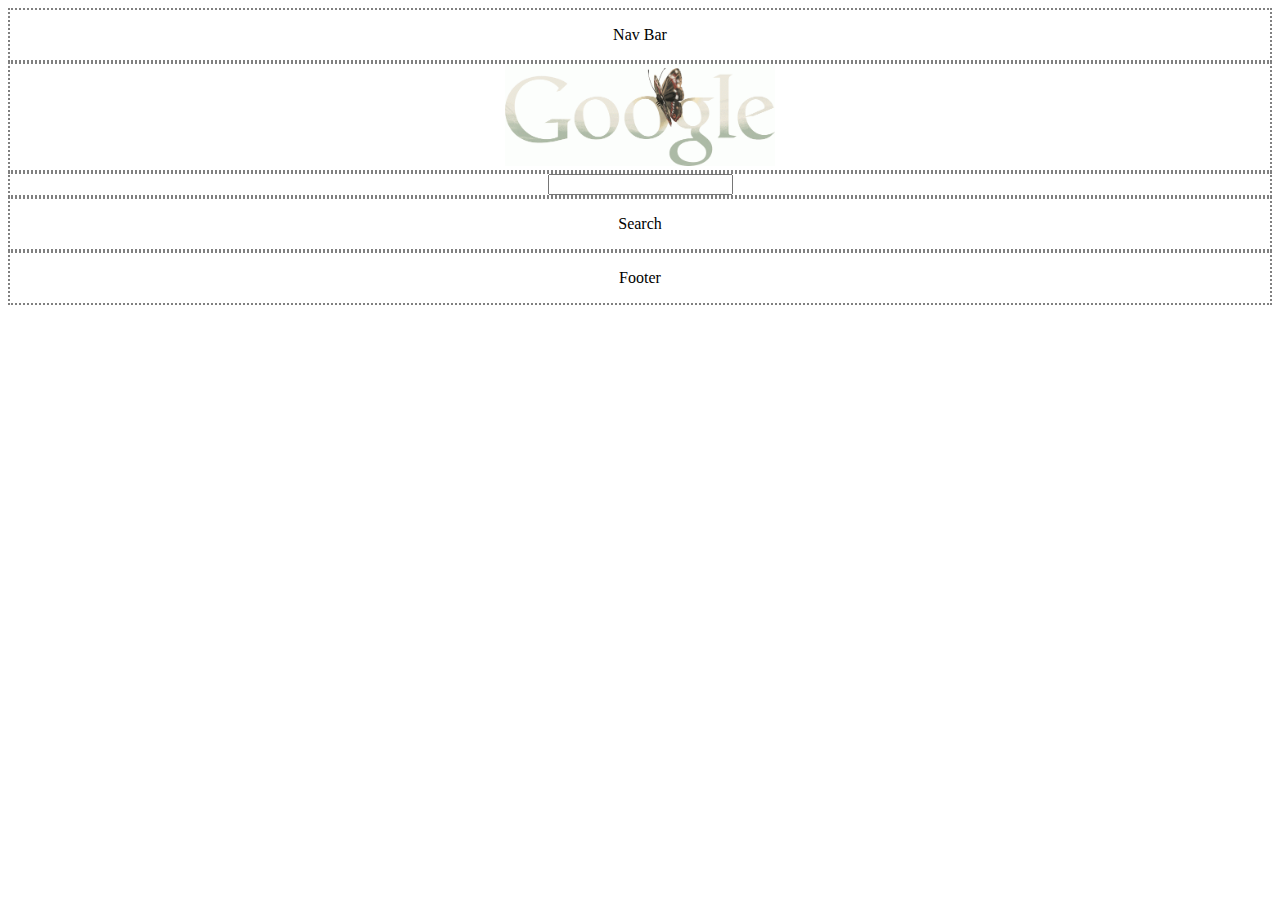
==== index.html @ f371c115 "Adding initial html and css files." ====
<!DOCTYPE html>
<html>

	<head>
		<link type="text/css" rel="stylesheet" href="stylesheet.css"/>
		<title>Google Practice Project</title>
	</head>
	
	<body>
		
		<div id="navbar">
			<p>Nav Bar</p>
		</div>
		
		<div id="mainlogo">
			<img src="images/seok-joo-myungs-106th-birthday.gif" width="270"/>
		</div>
		
		<div class="search">
			<form>
				<input type="text" name="searchfield">
			</form>
		</div>
		
		<div class="search">
			<p>Search</p>
		</div>
		
		<div id="footer">
			<p>Footer</p>
		</div>
	
	</body>
	
</html>
---- stylesheet.css ----
#mainlogo {
	/*margin: 183px auto;*/
	text-align: center;
}

div {
	border: 2px dotted grey;
}

#navbar {
	text-align: center;
}

.search {
	text-align: center;
}

#footer {
	text-align: center;
}
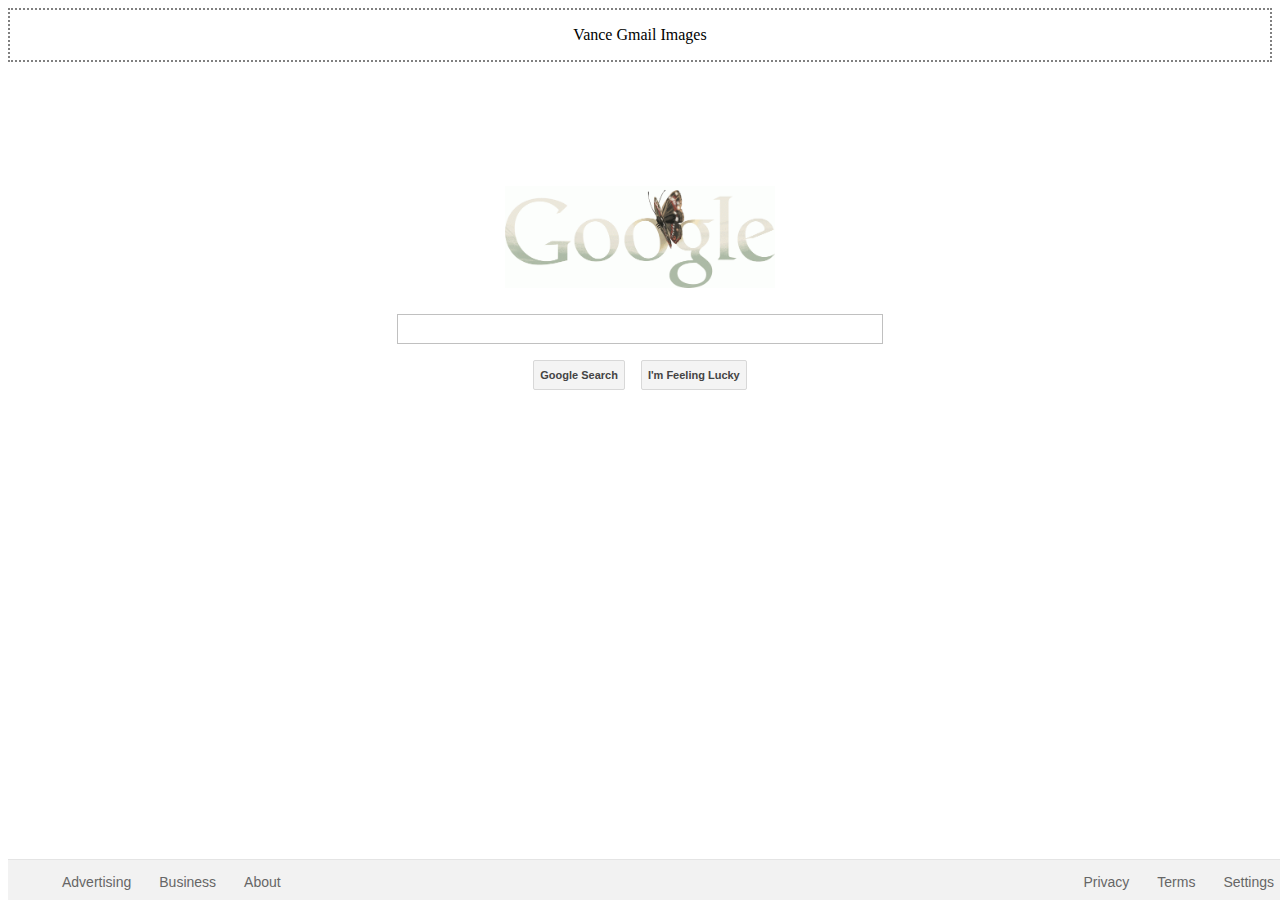
==== commit 1a93df7b: "Progress." ====
--- a/index.html
+++ b/index.html
@@ -9,7 +9,7 @@
 	<body>
 		
 		<div id="navbar">
-			<p>Nav Bar</p>
+			<p>Vance Gmail Images</p>
 		</div>
 		
 		<div id="mainlogo">
@@ -19,15 +19,29 @@
 		<div class="search">
 			<form>
 				<input type="text" name="searchfield">
+				<div>
+					<button class="searchbtns" type="button">Google Search</button>
+					<button class="searchbtns" type="button">I'm Feeling Lucky</button>
+				</div>
 			</form>
 		</div>
 		
-		<div class="search">
-			<p>Search</p>
-		</div>
-		
 		<div id="footer">
-			<p>Footer</p>
+			<div id="leftside">
+				<ul>
+					<li>Advertising</li>
+					<li>Business</li>
+					<li>About</li>
+				</ul>
+			</div>
+			
+			<div id="rightside">
+				<ul>
+					<li>Privacy</li>
+					<li>Terms</li>
+					<li>Settings</li>
+				</ul>
+			</div>
 		</div>
 	
 	</body>
--- a/stylesheet.css
+++ b/stylesheet.css
@@ -1,20 +1,58 @@
 #mainlogo {
-	/*margin: 183px auto;*/
+	margin: 124px 0px 22px 0px;
 	text-align: center;
-}
-
-div {
-	border: 2px dotted grey;
 }
 
 #navbar {
 	text-align: center;
+	border: 2px dotted grey;
+}
+
+input[type="text"] {
+	width: 480px;
+	height: 26px;
+	border: 1px solid #c0c0c0 /*#4d90fe*/;
 }
 
 .search {
+	margin: 8px 0px 0px 0px;
 	text-align: center;
 }
 
+.searchbtns {
+	margin: 16px 6px 0px 6px;
+	background-color: #f4f4f4;
+	border: 1px solid #d8d8d8;
+	border-radius: 2px;
+	height: 30px;
+	color: #444444;
+	font-size: 11px;
+	font-weight: bold;
+}
+
 #footer {
-	text-align: center;
+	position: fixed;
+	bottom: 0;
+	width: 100%;
+	clear: both;
+	border-top: 1px solid #e4e4e4;
+	background-color: #f2f2f2;
+	font-family: Arial;
+	font-size: 14px;
+	color: #666666;
+}
+
+#leftside {
+	float: left;
+}
+
+#rightside {
+	float: right;
+}
+
+li {
+	float: left;
+	text-decoration: none;
+	padding: 0px 14px 10px 14px;
+	list-style-type: none;
 }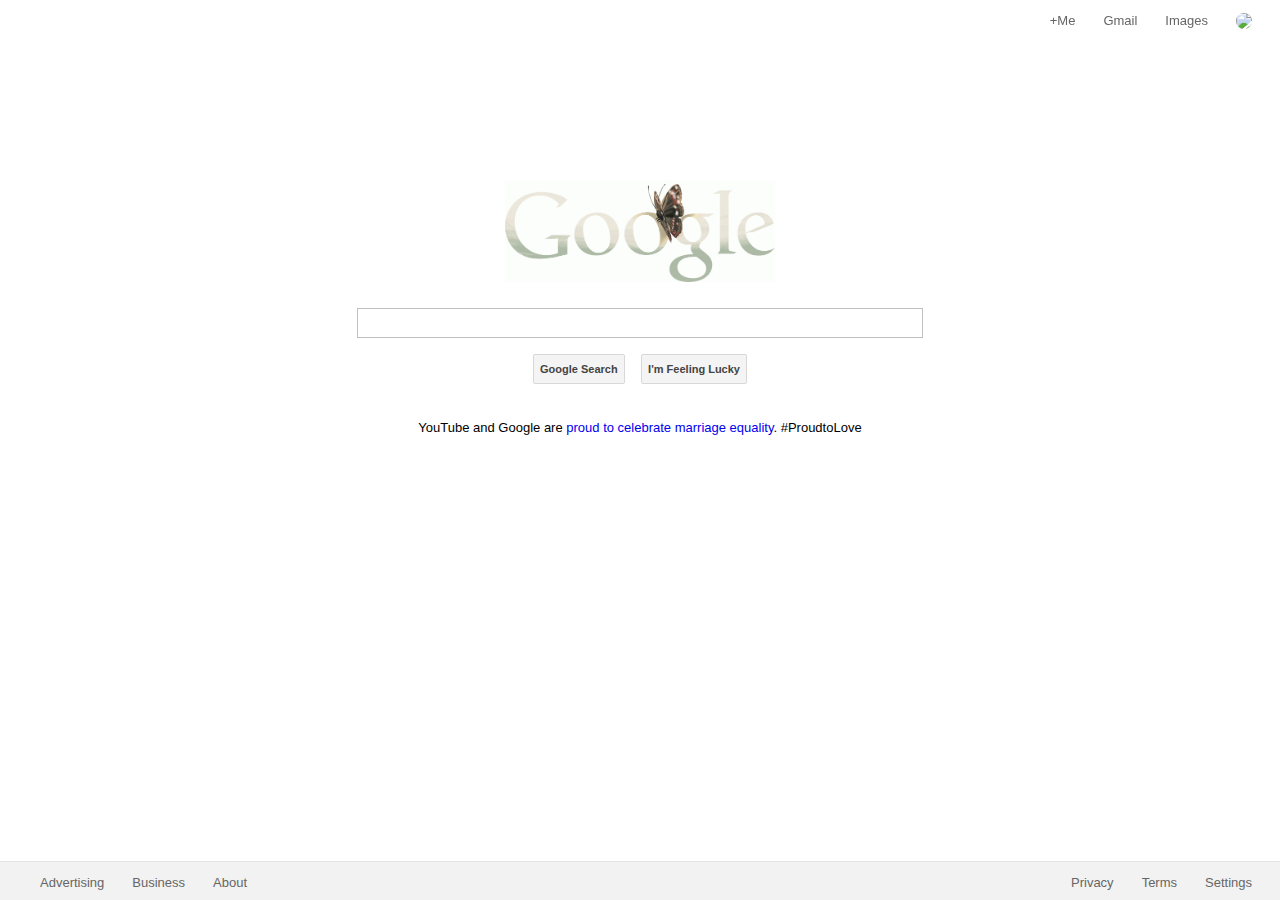
==== commit aa9efc68: "Progress." ====
--- a/index.html
+++ b/index.html
@@ -9,7 +9,18 @@
 	<body>
 		
 		<div id="navbar">
-			<p>Vance Gmail Images</p>
+			<div class="rightside">
+				<ul>
+					<li>+Me</li>
+					<li>Gmail</li>
+					<li>Images</li>
+					<li>
+						<div>
+							<img id="pic" src="https://scontent.fsjc1-1.fna.fbcdn.net/hphotos-xat1/v/t1.0-9/10685362_10102000036398428_3054085871917785896_n.jpg?oh=0216aa9eb92503c2ee82be8989db4fdb&oe=561AF83F"/>
+						</div>
+					</li>
+				</ul>
+			</div>
 		</div>
 		
 		<div id="mainlogo">
@@ -26,8 +37,14 @@
 			</form>
 		</div>
 		
+		<div id="motd">
+			<p>YouTube and Google are 
+				<a href="https://www.youtube.com/watch?v=WSiehK2asbI">proud to celebrate marriage equality</a>. #ProudtoLove
+			</p>
+		</div>
+		
 		<div id="footer">
-			<div id="leftside">
+			<div class="leftside">
 				<ul>
 					<li>Advertising</li>
 					<li>Business</li>
@@ -35,7 +52,7 @@
 				</ul>
 			</div>
 			
-			<div id="rightside">
+			<div class="rightside">
 				<ul>
 					<li>Privacy</li>
 					<li>Terms</li>
--- a/stylesheet.css
+++ b/stylesheet.css
@@ -1,16 +1,40 @@
+html, body {
+	margin:0;
+	padding:0;
+	font-family: Arial;
+}
+
+a:link {
+	text-decoration: none;
+}
+
+a:hover {
+	text-decoration: underline;
+}
+
+#navbar {
+	position: fixed;
+	top: 0;
+	width: 100%;
+	clear: both;
+	font-size: 13px;
+	color: #666666;
+}
+
+#pic {
+	width: 34px;
+	border-radius: 50%;
+}
+
 #mainlogo {
-	margin: 124px 0px 22px 0px;
+	margin: 180px 0px 22px 0px;
 	text-align: center;
 }
 
-#navbar {
-	text-align: center;
-	border: 2px dotted grey;
-}
-
 input[type="text"] {
-	width: 480px;
+	width: 50%;
 	height: 26px;
+	max-width: 560px;
 	border: 1px solid #c0c0c0 /*#4d90fe*/;
 }
 
@@ -30,6 +54,12 @@
 	font-weight: bold;
 }
 
+#motd {
+	margin-top: 36px;
+	text-align: center;
+	font-size: 13px;
+}
+
 #footer {
 	position: fixed;
 	bottom: 0;
@@ -37,22 +67,21 @@
 	clear: both;
 	border-top: 1px solid #e4e4e4;
 	background-color: #f2f2f2;
-	font-family: Arial;
-	font-size: 14px;
+	font-size: 13px;
 	color: #666666;
 }
 
-#leftside {
+.leftside {
 	float: left;
 }
 
-#rightside {
+.rightside {
 	float: right;
 }
 
 li {
 	float: left;
 	text-decoration: none;
-	padding: 0px 14px 10px 14px;
+	padding: 0px 28px 10px 0px;
 	list-style-type: none;
 }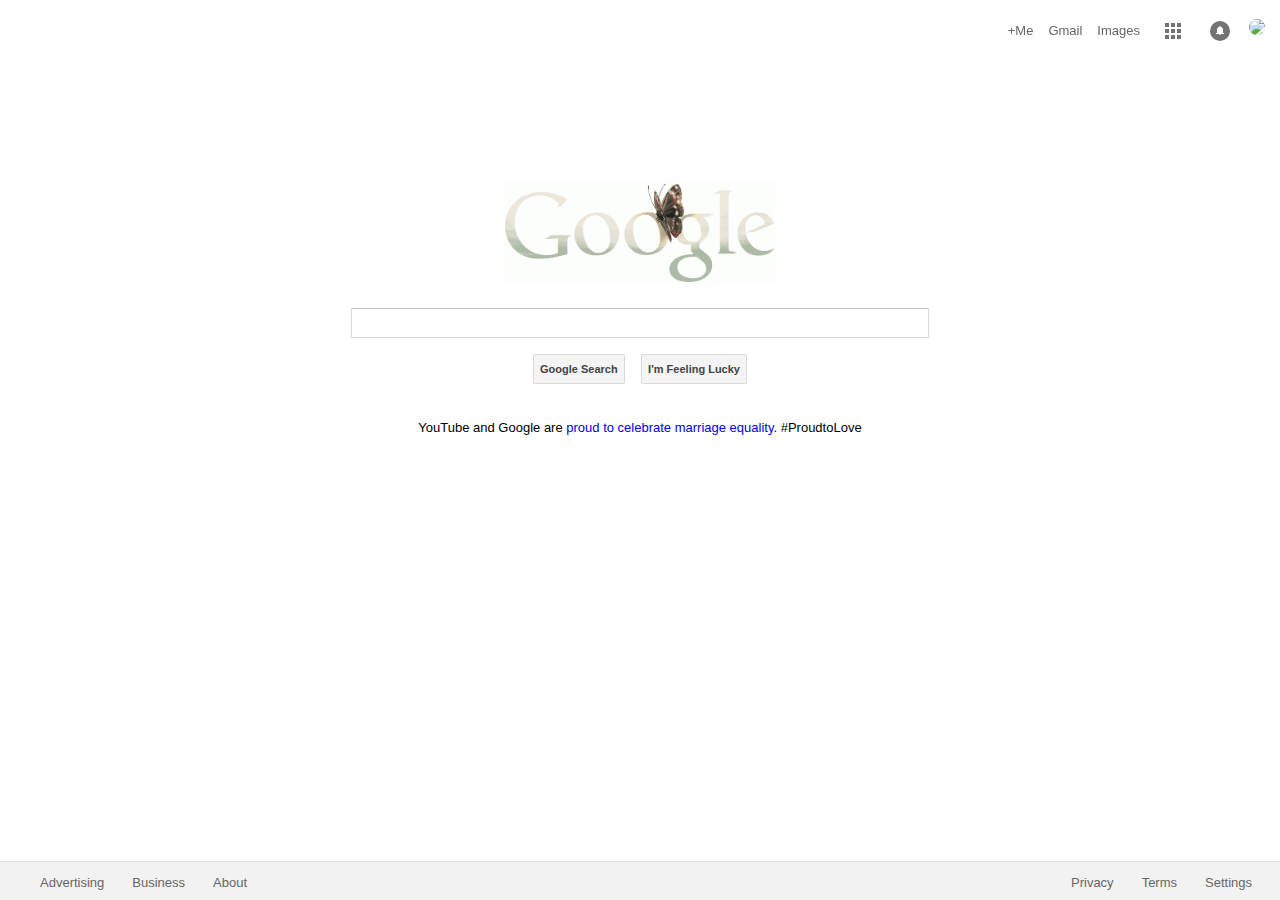
==== commit 90e0e0fe: "Added icons and further progress on homepage." ====
--- a/index.html
+++ b/index.html
@@ -14,6 +14,12 @@
 					<li>+Me</li>
 					<li>Gmail</li>
 					<li>Images</li>
+					<li>
+						<div id="options"></div>
+					</li>
+					<li>
+						<div id="notif"></div>
+					</li>
 					<li>
 						<div>
 							<img id="pic" src="https://scontent.fsjc1-1.fna.fbcdn.net/hphotos-xat1/v/t1.0-9/10685362_10102000036398428_3054085871917785896_n.jpg?oh=0216aa9eb92503c2ee82be8989db4fdb&oe=561AF83F"/>
--- a/stylesheet.css
+++ b/stylesheet.css
@@ -19,11 +19,39 @@
 	clear: both;
 	font-size: 13px;
 	color: #666666;
+	padding-top: 10px;
+}
+
+#navbar li {
+	float: left;
+	text-decoration: none;
+	padding: 0px 15px 10px 0px;
+	list-style-type: none;
+}
+
+#options {
+	width: 30px;
+	height: 30px;
+	background: url("images/i1_0430b5ba.png") no-repeat -139px -45px;
+	opacity: .55;
+	margin: 0px 0px 0px 10px;
+}
+
+#notif {
+	width: 20px;
+	height: 20px;
+	background: url("images/i1_0430b5ba.png") no-repeat -194px -21px;
+	margin: 0px 4px 0px 0px;
+	border-radius: 50%;
+	background-color: rgba(0,0,0,.55);
+	box-sizing: border-box;
+	transform: translateY(-10%);
 }
 
 #pic {
 	width: 34px;
 	border-radius: 50%;
+	transform: translateY(-25%);
 }
 
 #mainlogo {
@@ -33,9 +61,24 @@
 
 input[type="text"] {
 	width: 50%;
-	height: 26px;
+	height: 20px;
 	max-width: 560px;
-	border: 1px solid #c0c0c0 /*#4d90fe*/;
+	border-top-color: #c0c0c0;
+	border-right-color: #d9d9d9;
+	border-bottom-color: #d9d9d9;
+	border-left-color: #d9d9d9;
+	border-style: solid;
+	border-width: 1px;
+	padding: 4px 8px 4px 8px;
+	outline: 0;
+}
+
+input:hover {
+		border-color: #a4a4a4;
+}
+
+input:focus {
+		border-color: #4d90fe;
 }
 
 .search {
@@ -52,6 +95,7 @@
 	color: #444444;
 	font-size: 11px;
 	font-weight: bold;
+	outline: 0;
 }
 
 #motd {
@@ -79,7 +123,7 @@
 	float: right;
 }
 
-li {
+#footer li {
 	float: left;
 	text-decoration: none;
 	padding: 0px 28px 10px 0px;
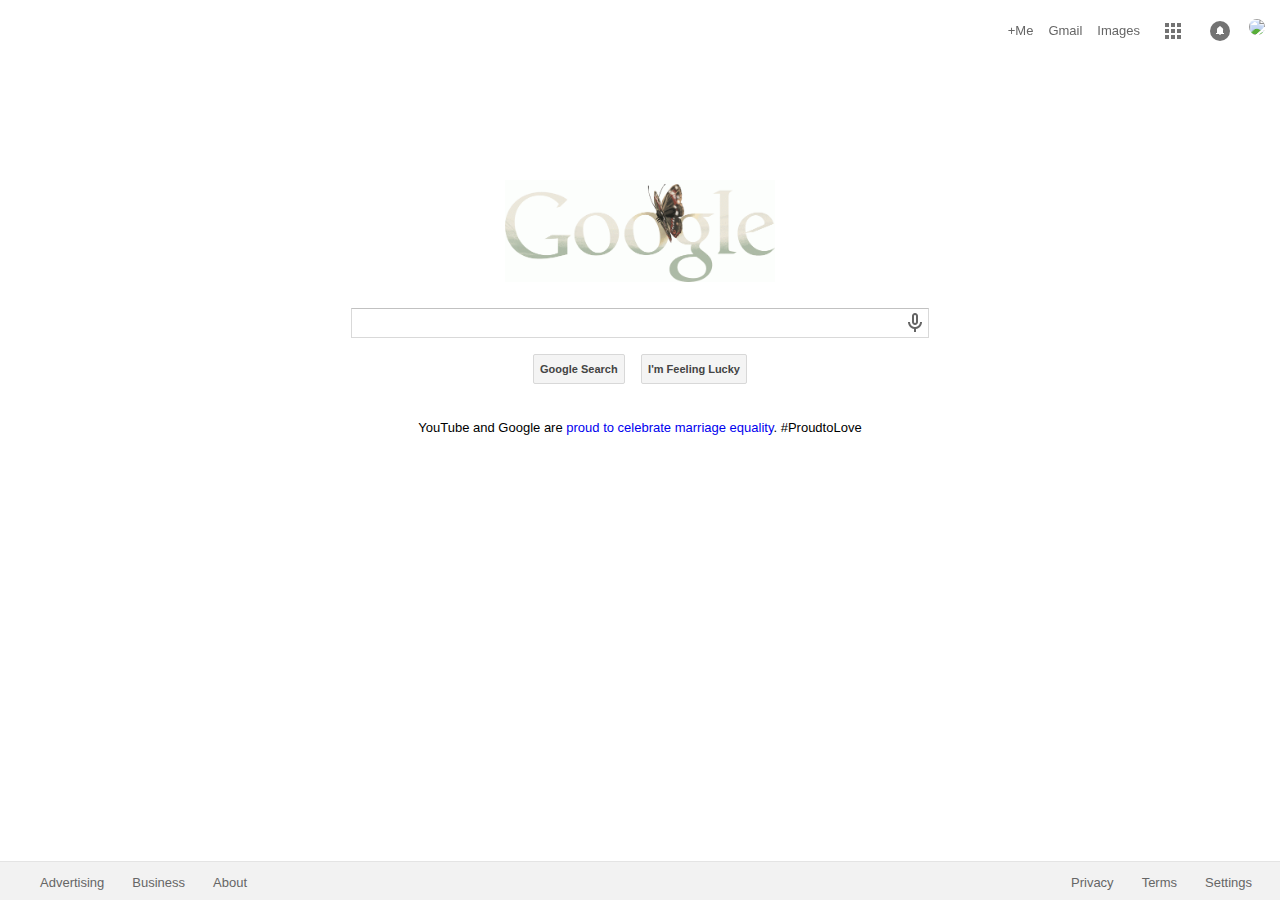
==== commit 53a85d5c: "Finished first pass of Google homepage." ====
--- a/index.html
+++ b/index.html
@@ -35,7 +35,9 @@
 		
 		<div class="search">
 			<form>
-				<input type="text" name="searchfield">
+				<div>
+					<input type="text" id="searchfield" class="voice">
+				</div>
 				<div>
 					<button class="searchbtns" type="button">Google Search</button>
 					<button class="searchbtns" type="button">I'm Feeling Lucky</button>
--- a/stylesheet.css
+++ b/stylesheet.css
@@ -32,7 +32,7 @@
 #options {
 	width: 30px;
 	height: 30px;
-	background: url("images/i1_0430b5ba.png") no-repeat -139px -45px;
+	background: url(images/i1_0430b5ba.png) no-repeat -139px -45px;
 	opacity: .55;
 	margin: 0px 0px 0px 10px;
 }
@@ -40,7 +40,7 @@
 #notif {
 	width: 20px;
 	height: 20px;
-	background: url("images/i1_0430b5ba.png") no-repeat -194px -21px;
+	background: url(images/i1_0430b5ba.png) no-repeat -194px -21px;
 	margin: 0px 4px 0px 0px;
 	border-radius: 50%;
 	background-color: rgba(0,0,0,.55);
@@ -59,26 +59,36 @@
 	text-align: center;
 }
 
-input[type="text"] {
+input[type=text] {
 	width: 50%;
 	height: 20px;
 	max-width: 560px;
-	border-top-color: #c0c0c0;
-	border-right-color: #d9d9d9;
-	border-bottom-color: #d9d9d9;
-	border-left-color: #d9d9d9;
+	border-top-color: #989898 /*#c0c0c0*/;
+	border-right-color: #c0c0c0 /*#d9d9d9*/;
+	border-bottom-color: #c0c0c0;
+	border-left-color: #c0c0c0;
 	border-style: solid;
 	border-width: 1px;
 	padding: 4px 8px 4px 8px;
 	outline: 0;
 }
 
+.voice {
+	background: url(images/voice_icon.gif) no-repeat 99%;
+	background-size: 14px 19px;
+	padding-left: 20px;
+	height: 23px;
+	width: 17px;
+	opacity: 0.6;
+}
+
 input:hover {
-		border-color: #a4a4a4;
+		border-color: #727272 /*#a4a4a4*/;
 }
 
 input:focus {
 		border-color: #4d90fe;
+		opacity: 1;
 }
 
 .search {
